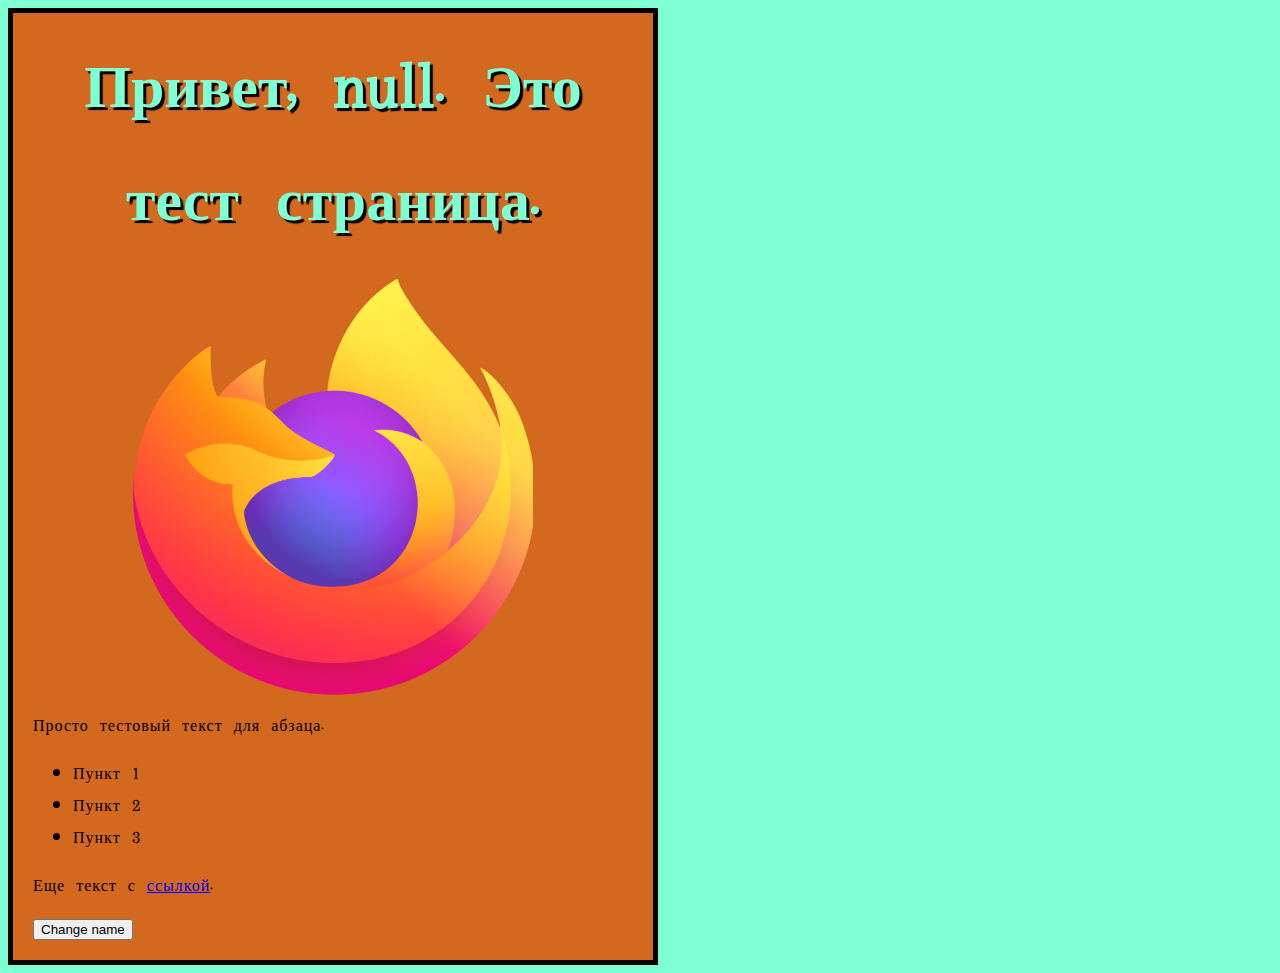
==== index.html @ 2a66227b "adding my files to my repository" ====
<!DOCTYPE>
<html>
    <head>
        <meta charset="utf-8">
        <title>Моя тестовая страница</title>
        <link href="styles/style.css" rel="stylesheet" type="text/css">
        <link rel="preconnect" href="https://fonts.googleapis.com">
        <link rel="preconnect" href="https://fonts.gstatic.com" crossorigin>
        <link href="https://fonts.googleapis.com/css2?family=Uchen&display=swap" rel="stylesheet"> 

    </head>
    <body>
        <h1>Тест страница</h1>
        <img src="images/Firefox-logo.webp" alt="горящая лиса обвивается вокруг Земли">
        <p>Просто тестовый текст для абзаца.</p>
        <ul>
            <li>Пункт 1</li>
            <li>Пункт 2</li>
            <li>Пункт 3</li>
        </ul>
        <p>Еще текст с <a href="https://developer.mozilla.org/ru/docs/Web/CSS/CSS_Colors/Color_picker_tool">ссылкой</a>.</p>
        <button>Change name</button>
        <script src="scripts/main.js"></script>
    </body>
</html>
---- styles/style.css ----
html {
    background-color: aquamarine;
    font-size: 10px;
    font-family: 'Uchen', serif;
}
body {
    width: 600px;
    margin: 0, auto;
    background-color: chocolate;
    padding: 0 20px 20px 20px;
    border: 5px solid black;
}
img {
    width: 400px;
    display: block;
    margin: 0 auto;
}
h1 {
    font-size: 60px;
    text-align: center;
    margin: 0;
    padding: 20px 0;
    color: aquamarine;
    text-shadow: 3px 3px 1px black;
}
p, li {
    font-size: 16px;
    line-height: 2;
    letter-spacing: 1px;
    color: black;
}
a:hover {
    color: red;
}
li:hover {
    color: greenyellow;
    font-size: 20px;
    letter-spacing: 2px;
}
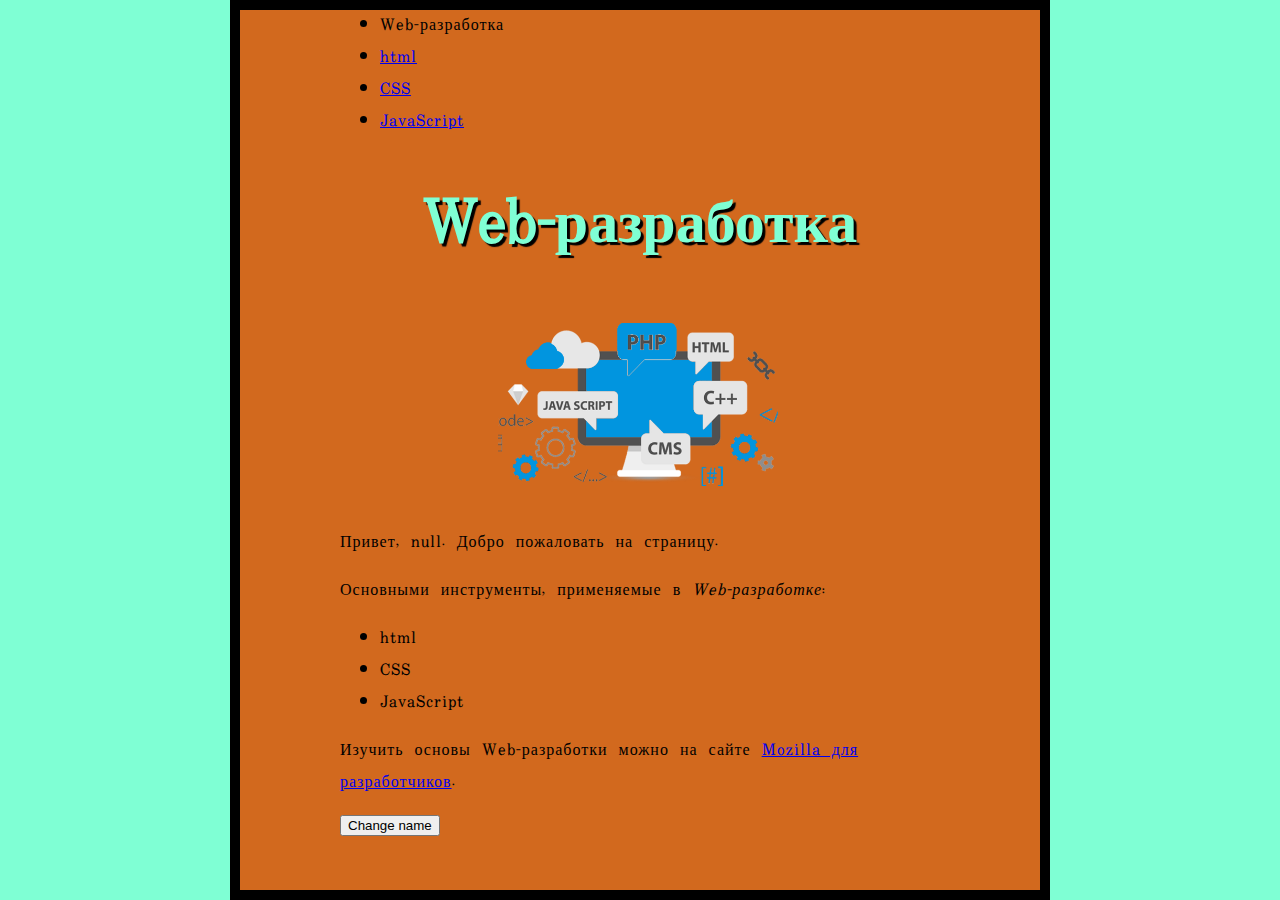
==== commit 3733d481: "new concept" ====
--- a/index.html
+++ b/index.html
@@ -1,24 +1,40 @@
 <!DOCTYPE>
-<html>
+<html lang="ru">
     <head>
         <meta charset="utf-8">
-        <title>Моя тестовая страница</title>
+        <meta name="autor" content="Vlad Kuznetsov">
+        <meta name="description" content="Немного о Web-разработке.">
+        <title>Web-разработка</title>
+        <link rel="shortcut icon" href="images/icon.png" type="image/x-icon">
         <link href="styles/style.css" rel="stylesheet" type="text/css">
         <link rel="preconnect" href="https://fonts.googleapis.com">
         <link rel="preconnect" href="https://fonts.gstatic.com" crossorigin>
         <link href="https://fonts.googleapis.com/css2?family=Uchen&display=swap" rel="stylesheet"> 
+    </head>
 
-    </head>
     <body>
-        <h1>Тест страница</h1>
-        <img src="images/Firefox-logo.webp" alt="горящая лиса обвивается вокруг Земли">
-        <p>Просто тестовый текст для абзаца.</p>
         <ul>
-            <li>Пункт 1</li>
-            <li>Пункт 2</li>
-            <li>Пункт 3</li>
+            <li>Web-разработка</li>
+            <li><a href="projects/html.html"
+                title="Подробнее о html">html</a></li>
+            <li><a href="projects/css.html"
+                title="Подробнее о CSS">CSS</a></li>
+            <li><a href="projects/java-script.html"
+                title="Подробнее о Java-Script">JavaScript</a></li>
         </ul>
-        <p>Еще текст с <a href="https://developer.mozilla.org/ru/docs/Web/CSS/CSS_Colors/Color_picker_tool">ссылкой</a>.</p>
+        <h1>Web-разработка</h1>
+        <img src="images/web.png" alt="Web-разработка">
+        <p id="приветствие">Приветствуем на сайте.</p>
+        <p>Основными инструменты, применяемые в <em>Web-разработке</em>:</p>
+        <ul>
+            <li class="список"><span lang="en-US">html</span></li>
+            <li class="список"><span lang="en-US">CSS</span></li>
+            <li class="список"><span lang="en-US">JavaScript</span></li>
+        </ul>
+        <p>Изучить основы Web-разработки можно на сайте
+            <a href="https://developer.mozilla.org/ru/"
+            title="Много полезной документации и информации для новичков.">
+            Mozilla для разработчиков</a>.</p>
         <button>Change name</button>
         <script src="scripts/main.js"></script>
     </body>
--- a/styles/style.css
+++ b/styles/style.css
@@ -5,10 +5,10 @@
 }
 body {
     width: 600px;
-    margin: 0, auto;
+    margin: 0 auto;
     background-color: chocolate;
-    padding: 0 20px 20px 20px;
-    border: 5px solid black;
+    padding: 0 100px;
+    border: 10px solid black;
 }
 img {
     width: 400px;
@@ -32,8 +32,8 @@
 a:hover {
     color: red;
 }
-li:hover {
-    color: greenyellow;
+.список:hover {
+    color: blue;
     font-size: 20px;
     letter-spacing: 2px;
 }